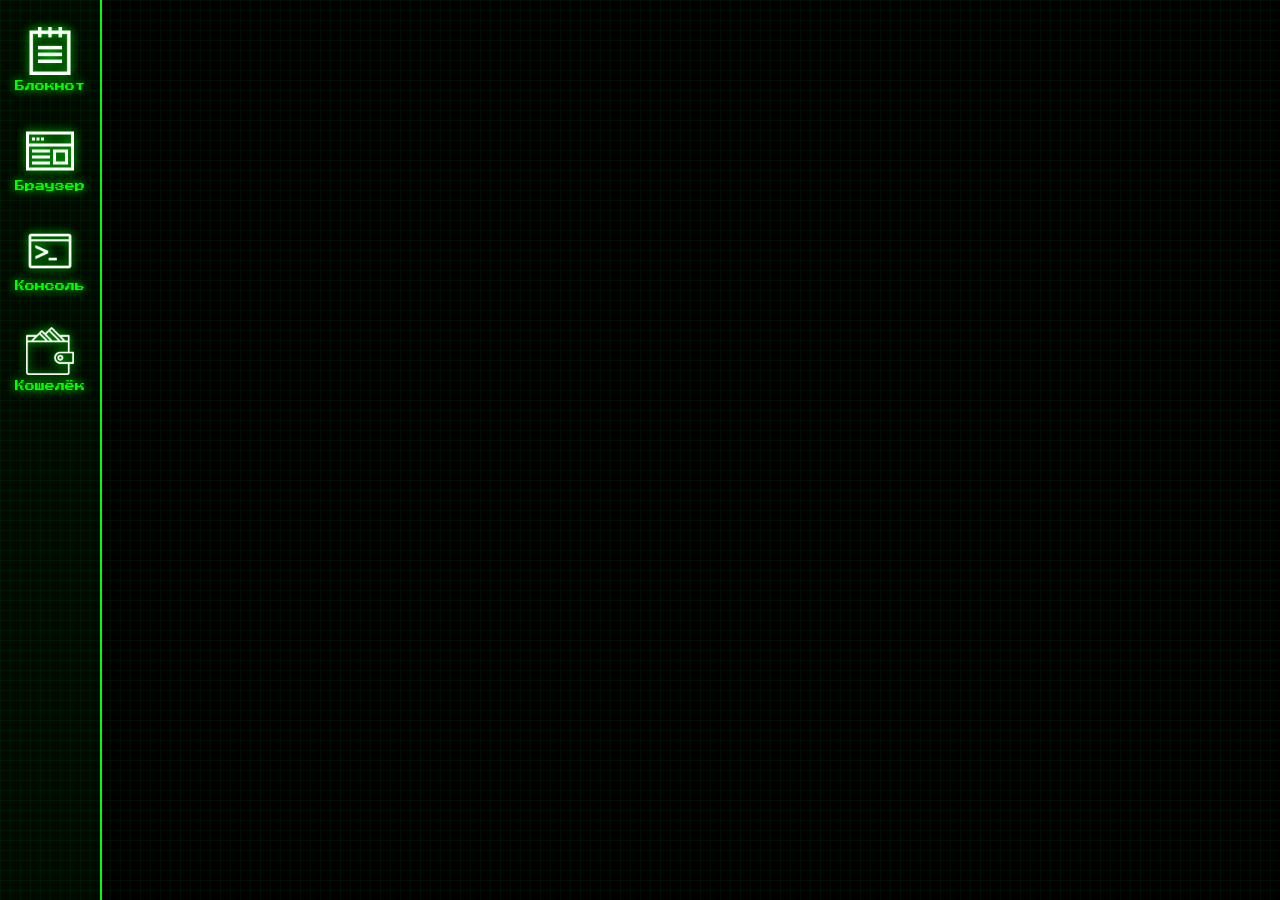
==== index.html @ 0ed19aea "New html" ====
<!DOCTYPE html>
<html lang="ru">
<head>
    <meta charset="UTF-8">
    <title>CodeGrind OS</title>
    <link rel="stylesheet" href="css/style.css">
    <link href="https://fonts.googleapis.com/css2?family=Press+Start+2P&display=swap" rel="stylesheet">
</head>
<body>
    <div id="desktop">
        <!-- Боковая панель с иконками -->
        <div class="icon-panel">
            <div class="icon" onclick="AppManager.open('notepad')">
                <img src="icons/notepad.png" alt="Блокнот">
                <div>Блокнот</div>
            </div>
            <div class="icon" onclick="AppManager.open('browser')">
                <img src="icons/browser.png" alt="Браузер">
                <div>Браузер</div>
            </div>

            <div class="icon" onclick="AppManager.open('console')">
                <img src="icons/console.png" alt="Консоль">
                <div>Консоль</div>
            </div>


            <div class="icon" onclick="AppManager.open('wallet')">
                <img src="icons/wallet.png" alt="Кошелёк">
                <div>Кошелёк</div>
            </div>


        </div>

        <!-- Окно блокнота -->
        <div id="notepad" class="window">
            <div class="window-header">
                <span id="notepad-title">Блокнот - новый файл</span>
                <button class="close-btn" onclick="AppManager.close('notepad')">X</button>
            </div>
            <div class="window-toolbar">
                <button onclick="Notepad.newFile()">Новый файл</button>
                <button onclick="Notepad.save()">Сохранить (Ctrl+S)</button>
                <button onclick="Notepad.saveAs()">Сохранить как...</button>
                <button onclick="Notepad.open()">Открыть</button>
                <button onclick="TaskSystem.submitSolution()" id="submit-task-btn" style="display:none;">
                    Проверить задание
                </button>
            </div>
            <textarea id="code-editor"></textarea>
        </div>

        <div id="console" class="window">
            <div class="window-header">
                <span>Консоль</span>
                <button class="close-btn" onclick="AppManager.close('console')">X</button>
            </div>
            <div class="console-output" id="console-output"></div>
            <div class="console-input">
                <input type="text" id="console-cmd" placeholder="Введите команду (например: run test.gs)...">
                <button onclick="Console.executeCommand()">▶</button>
            </div>
        </div>

        <!-- Окно браузера -->
        <div id="browser" class="window">
            <div class="window-header">
                <span>Браузер</span>
                <button class="close-btn" onclick="AppManager.close('browser')">X</button>
            </div>
            <div class="tabs">
                <button onclick="TabManager.show('shop')">Магазин</button>
                <button onclick="TabManager.show('freelance')">Фриланс</button>
                <button onclick="TabManager.show('docs')">Справочник</button>
            </div>

            <!-- Вкладка магазина -->
            <div id="shop" class="tab-content">
                <h3>ByteMarket</h3>
                <p>Баланс: <span id="ram-coins">100</span> RAM</p>
                <div class="item" data-item-id="syntax_highlight" onclick="Shop.buy('syntax_highlight')">
                    <h4>Подсветка синтаксиса</h4>
                    <p>100 RAM-коинов</p>
                </div>
                <div class="item" data-item-id="debugger" onclick="Shop.buy('debugger')">
                    <h4>Отладчик</h4>
                    <p>200 RAM-коинов</p>
                </div>
            </div>

            <!-- Вкладка фриланса -->
            <div id="freelance" class="tab-content" style="display:none;">
                <h3>CodeGig</h3>
                <div class="task" data-task-id="1" onclick="TaskSystem.start(1)">
                    <h4>Сложи два числа</h4>
                    <p>Напиши функцию add(a, b). Награда: 50 RAM.</p>
                </div>
                <div class="task" data-task-id="2" onclick="TaskSystem.start(2)">
                    <h4>Проверка на чётность</h4>
                    <p>Напиши функцию isEven(n). Награда: 80 RAM.</p>
                </div>
            </div>

            <!-- Вкладка справочника (добавлена внутрь окна браузера) -->
            <div id="docs" class="tab-content" style="display:none;">
                <h2>GrindScript Справочник</h2>
                <div class="doc-search">
                    <input type="text" id="doc-search" placeholder="Поиск по документации...">
                    <button onclick="Documentation.search(document.getElementById('doc-search').value)">
                        Найти
                    </button>
                </div>
                <div class="doc-menu">
                    <div onclick="Documentation.show('basics')">Основы</div>
                    <div onclick="Documentation.show('variables')">Переменные</div>
                    <div onclick="Documentation.show('operators')">Операторы</div>
                    <div onclick="Documentation.show('conditions')">Условия</div>
                    <div onclick="Documentation.show('loops')">Циклы</div>
                    <div onclick="Documentation.show('examples')">Примеры</div>
                    <div onclick="Documentation.show('errors')">Ошибки</div>
                    <div onclick="Documentation.show('io')">Ввод/Вывод</div>
                </div>
                <div id="doc-content"></div>
            </div>
        </div>

        <!-- Окно кошелька -->
        <div id="wallet" class="window">
            <div class="window-header">
                <span>Кошелёк</span>
                <button class="close-btn" onclick="AppManager.close('wallet')">X</button>
            </div>
            <div class="wallet-content">
                <div class="balance-section">
                    <h3>Ваш баланс</h3>
                    <div class="balance-amount">
                        <img src="icons/ram-coin.png" alt="RAM-коины" width="24">
                        <span id="wallet-balance">100</span> RAM
                    </div>
                </div>

                <div class="earn-section">
                    <h3>Заработать RAM</h3>
                    <button class="earn-btn" onclick="Wallet.watchAd()">
                        Посмотреть рекламу (+50 RAM)
                    </button>
                    <p class="or-divider">или</p>
                    <button class="yandex-btn" onclick="Wallet.buyCoins(100)">
                        Купить 100 RAM за 10 ₽
                    </button>
                    <button class="yandex-btn" onclick="Wallet.buyCoins(250)">
                        Купить 250 RAM за 20 ₽
                    </button>
                    <button class="yandex-btn" onclick="Wallet.buyCoins(600)">
                        Купить 600 RAM за 50 ₽
                    </button>
                </div>

                <div class="transaction-history">
                    <h3>История операций</h3>
                    <div id="transactions-list">
                        <!-- Транзакции будут добавляться здесь -->
                    </div>
                </div>
            </div>
        </div>
    </div>




    <!-- Модальные окна -->
    <div id="os-modal" class="os-modal">
        <div class="os-modal-content">
            <div class="os-modal-header">
                <span id="os-modal-title">Сообщение системы</span>
                <button class="close-btn" onclick="Modal.close()">X</button>
            </div>
            <div class="os-modal-body" id="os-modal-text">
                Текст сообщения
            </div>
            <div class="os-modal-footer">
                <button onclick="Modal.close()">OK</button>
            </div>
        </div>
    </div>

    <div id="save-modal" class="os-modal">
        <div class="os-modal-content">
            <div class="os-modal-header">
                <span>Сохранить файл</span>
                <button class="close-btn" onclick="Modal.close()">X</button>
            </div>
            <div class="os-modal-body">
                <input type="text" id="filename-input" placeholder="имя_файла.gs" value="новый_файл.gs">
            </div>
            <div class="os-modal-footer">
                <button onclick="Notepad.confirmSave()">Сохранить</button>
                <button onclick="Modal.close()">Отмена</button>
            </div>
        </div>
    </div>

    <!-- Контекстное меню -->
    <div id="context-menu" class="context-menu">
        <div class="context-item" onclick="FileManager.openSelected()">Открыть</div>
        <div class="context-item" onclick="FileManager.renameSelected()">Переименовать</div>
        <div class="context-item" onclick="FileManager.deleteSelected()">Удалить</div>
    </div>


    <script src="js/grindscript/error.js"></script>
    <script src="js/grindscript/api.js"></script>
    <script src="js/grindscript/lexer.js"></script>
    <script src="js/grindscript/parser.js"></script>
    <script src="js/grindscript/vm.js"></script>
    <script src="js/app.js"></script>
</body>
</html>
---- css/style.css ----
/* ===== ОСНОВНЫЕ СТИЛИ ===== */
body {
    font-family: 'Press Start 2P', cursive;
    background: #000;
    color: #0f0;
    margin: 0;
    overflow: hidden;
}

body, textarea, button {
    font-size: 14px;
}

/* ===== РАБОЧИЙ СТОЛ ===== */
#desktop {
    width: 100vw;
    height: 100vh;
    position: relative;
    background: #000;
    overflow: hidden;
    display: flex;
}

/* Боковая панель с иконками */
.icon-panel {
    width: 100px;
    background: rgba(0, 20, 0, 0.5);
    border-right: 2px solid #0f0;
    display: flex;
    flex-direction: column;
    align-items: center;
    padding-top: 20px;
    z-index: 100;
}

.icon {
    width: 80px;
    height: 80px;
    text-align: center;
    margin-bottom: 20px;
    cursor: pointer;
    filter: drop-shadow(0 0 5px #0f0);
    user-select: none;
    display: flex;
    flex-direction: column;
    align-items: center;
    justify-content: center;
}

.icon img {
    width: 48px;
    height: 48px;
    margin-bottom: 5px;
}

.icon div {
    width: 100%;
    text-align: center;
    font-size: 10px;
    line-height: 1.3;
    word-break: break-word;
}

/* ===== ОКНА ===== */
.window {
    position: absolute;
    top: 100px;
    left: 120px;
    width: 600px;
    max-width: calc(100vw - 140px);
    background: rgba(0, 20, 0, 0.9);
    border: 3px solid #0f0;
    box-shadow: 0 0 15px #0f0;
    display: none;
    resize: both;
    overflow: hidden;
    min-width: 300px;
    min-height: 200px;
}

.window-header {
    background: #002200;
    padding: 10px;
    cursor: move;
    border-bottom: 2px solid #0f0;
    display: flex;
    justify-content: space-between;
    align-items: center;
}

.close-btn {
    background: #f00;
    color: #fff;
    border: none;
    cursor: pointer;
    width: 24px;
    height: 24px;
    font-size: 12px;
    display: flex;
    align-items: center;
    justify-content: center;
}

.close-btn:hover {
    background: #c00;
}

/* Блокнот */
#code-editor {
    font-family: 'Press Start 2P', cursive !important;
    font-size: 14px !important;
    line-height: 1.5 !important;
    width: calc(100% - 20px) !important;
    height: 300px;
    background: #000;
    color: #0f0;
    border: none;
    padding: 10px;
    margin: 0;
    resize: none;
    outline: none;
}

.file-list {
    max-height: 300px;
    overflow-y: auto;
}

.file-item {
    padding: 10px;
    cursor: pointer;
    border-bottom: 1px dashed #0f0;
}

.file-item:hover {
    background: rgba(0, 255, 0, 0.1);
}

.window-toolbar {
    padding: 8px;
    background: #001100;
    border-bottom: 1px solid #0f0;
    display: flex;
    gap: 5px;
}

.window-toolbar button {
    background: #003300;
    color: #0f0;
    border: 1px solid #0f0;
    padding: 5px 10px;
    cursor: pointer;
    font-family: 'Press Start 2P', cursive;
    font-size: 10px;
    margin-right: 5px; /* Добавляем отступ между кнопками */
}

.window-toolbar button:hover {
    background: #005500;
}

/* Иконки рабочего стола */
.desktop-icon {
    width: 80px;
    height: 90px;
    position: absolute;
    display: flex;
    flex-direction: column;
    align-items: center;
    cursor: pointer;
    user-select: none;
    padding: 5px;
    border: 1px solid transparent;
}

.desktop-icon:hover {
    background: rgba(0, 255, 0, 0.1);
    border: 1px dashed #0f0;
}

.desktop-icon img {
    width: 48px;
    height: 48px;
    margin-bottom: 5px;
}

.desktop-icon div {
    text-align: center;
    font-size: 10px;
    word-break: break-all;
    max-width: 100%;
}

/* ===== КОНТЕКСТНОЕ МЕНЮ ===== */
.context-menu {
    display: none;
    position: fixed;
    z-index: 1000;
    background: rgba(0, 30, 0, 0.95);
    border: 2px solid #0f0;
    box-shadow: 0 0 10px #0f0;
    min-width: 150px;
}

.context-item {
    padding: 8px 15px;
    cursor: pointer;
}

.context-item:hover {
    background: rgba(0, 255, 0, 0.1);
}

/* ===== МОДАЛЬНЫЕ ОКНА ===== */
.os-modal {
    display: none;
    position: fixed;
    top: 0;
    left: 0;
    width: 100%;
    height: 100%;
    background: rgba(0, 0, 0, 0.7);
    z-index: 2000;
    justify-content: center;
    align-items: center;
}

.os-modal-content {
    background: rgba(0, 20, 0, 0.95);
    border: 3px solid #0f0;
    box-shadow: 0 0 20px #0f0;
    width: 400px;
    max-width: 90%;
    animation: modalFadeIn 0.3s;
}

@keyframes modalFadeIn {
    from { opacity: 0; transform: translateY(-20px); }
    to { opacity: 1; transform: translateY(0); }
}

.os-modal-header {
    padding: 15px;
    background: #002200;
    border-bottom: 2px solid #0f0;
    display: flex;
    justify-content: space-between;
    align-items: center;
}

.os-modal-body {
    padding: 20px;
    line-height: 1.5;
}

.os-modal-footer {
    padding: 15px;
    text-align: right;
    background: #001100;
    border-top: 1px solid #0f0;
    display: flex;
    gap: 10px;
    justify-content: flex-end;
}

.os-modal-footer button {
    background: #003300;
    color: #0f0;
    border: 1px solid #0f0;
    padding: 8px 20px;
    cursor: pointer;
    font-family: 'Press Start 2P', cursive;
    font-size: 12px;
}

.os-modal-footer button:hover {
    background: #005500;
}

/* Стили для сохранения/переименования */
.os-modal-body .save-container,
.os-modal-body .rename-container {
    display: flex;
    align-items: center;
    gap: 10px;
    margin-bottom: 15px;
}

.os-modal-body input[type="text"] {
    width: 100%;
    padding: 10px;
    background: #000;
    color: #0f0;
    border: 2px solid #0f0;
    font-family: 'Press Start 2P', cursive;
    font-size: 12px;
}

.os-modal-body input[type="text"]:focus {
    outline: none;
    box-shadow: 0 0 8px #0f03;
}

.file-extension {
    color: #0f0;
    font-size: 12px;
    white-space: nowrap;
}

/* ===== БРАУЗЕР ===== */
.tabs {
    display: flex;
    background: #001100;
    border-bottom: 1px solid #0f0;
}

.tabs button {
    background: #002200;
    color: #0f0;
    border: none;
    padding: 10px;
    cursor: pointer;
    flex: 1;
    font-family: 'Press Start 2P', cursive;
    font-size: 12px;
    transition: background 0.2s;
}

.tabs button:hover {
    background: #003300;
}

.tab-content {
    padding: 15px;
    display: none;
    line-height: 1.5;
}

.tab-content h3 {
    margin: 0 0 15px 0;
    border-bottom: 2px solid #0f0;
    padding-bottom: 8px;
    font-size: 14px;
}

/* Элементы магазина и заданий */
.item, .task {
    background: rgba(0, 40, 0, 0.7);
    padding: 12px;
    margin-bottom: 10px;
    border: 1px solid #0f0;
    border-radius: 3px;
}

.item h4, .task h4 {
    margin: 0 0 8px 0;
    color: #0f0;
    font-size: 12px;
}

.item p, .task p {
    margin: 0;
    color: #8f8;
    font-size: 10px;
}

.item:hover, .task:hover {
    background: rgba(0, 60, 0, 0.7);
    box-shadow: 0 0 8px #0f03;
}

/* ===== КОШЕЛЁК ===== */
.wallet-content {
    padding: 15px;
}

.balance-section {
    text-align: center;
    margin-bottom: 20px;
    padding: 15px;
    background: rgba(0, 30, 0, 0.5);
    border: 1px solid #0f0;
}

.balance-amount {
    font-size: 24px;
    margin-top: 10px;
    display: flex;
    align-items: center;
    justify-content: center;
    gap: 10px;
}

.earn-section {
    margin-bottom: 20px;
}

.earn-btn, .yandex-btn {
    width: 100%;
    padding: 12px;
    margin-bottom: 10px;
    border: none;
    cursor: pointer;
    font-family: 'Press Start 2P', cursive;
    font-size: 12px;
    transition: all 0.2s;
}

.earn-btn {
    background: #005500;
    color: #0f0;
}

.earn-btn:hover {
    background: #007700;
}

.yandex-btn {
    background: #ffcc00;
    color: #000;
}

.yandex-btn:hover {
    background: #ffdb4d;
}

.or-divider {
    text-align: center;
    margin: 10px 0;
    position: relative;
}

.transaction-history {
    border-top: 1px solid #0f0;
    padding-top: 15px;
}

.transaction-item {
    padding: 8px;
    border-bottom: 1px dashed #0f0;
    font-size: 12px;
    display: flex;
    justify-content: space-between;
}

.transaction-positive {
    color: #0f0;
}

.transaction-negative {
    color: #f00;
}

.transaction-date {
    color: #555;
    font-size: 10px;
}


.console-output {
    height: calc(100% - 50px);
    overflow-y: auto;
    padding: 10px;
    background: #000;
    color: #0f0;
    font-family: monospace;
    font-size: 14px;
}

.console-line {
    margin-bottom: 5px;
    word-break: break-all;
}

.console-input {
    display: flex;
    padding: 10px;
    border-top: 1px solid #0f0;
    background: #001100;
}

.console-input input {
    flex-grow: 1;
    background: #000;
    color: #0f0;
    border: 1px solid #0f0;
    padding: 5px;
    font-family: 'Press Start 2P', cursive;
    font-size: 12px;
}

.console-input button {
    background: #003300;
    color: #0f0;
    border: 1px solid #0f0;
    padding: 5px 10px;
    margin-left: 5px;
    cursor: pointer;
    font-family: 'Press Start 2P', cursive;
    font-size: 12px;
}

.console-input button:hover {
    background: #005500;
}

.console-input input:focus {
    outline: none;
    box-shadow: 0 0 5px #0f0;
}

.console-normal {
    color: #0f0;
}

.console-error {
    color: #f00;
}

.console-success {
    color: #0f0;
    font-weight: bold;
}

.console-system {
    color: #8f8;
}

.console-input {
    color: #0f0;
}

.console-output {
    /* ... существующие стили ... */
    font-family: 'Press Start 2P', cursive; /* Для сохранения стиля игры */
}

.console-output {
    color: #0f0; /* Зелёный текст */
}

.console-output .console-output {
    color: #0f0; /* Основной вывод */
}

.console-output .console-error {
    color: #f00; /* Ошибки красным */
}

.console-output .console-success {
    color: #0f0; /* Успех зелёным */
    font-weight: bold;
}


/* Стили для справочника */
.doc-menu {
    display: grid;
    grid-template-columns: 1fr 1fr;
    gap: 10px;
    margin-bottom: 20px;
}

.doc-menu div {
    padding: 10px;
    background: rgba(0, 40, 0, 0.7);
    border: 1px solid #0f0;
    cursor: pointer;
}

.doc-menu div:hover {
    background: rgba(0, 60, 0, 0.9);
}

.doc-content {
    line-height: 1.6;
    font-size: 14px;
}

.doc-content h3 {
    color: #0f0;
    border-bottom: 1px solid #0f0;
    padding-bottom: 5px;
    margin-top: 20px;
}

.doc-content pre {
    background: rgba(0, 20, 0, 0.8);
    padding: 10px;
    border-left: 3px solid #0f0;
    overflow-x: auto;
}

.doc-content code {
    color: #0f0;
    font-family: 'Press Start 2P', monospace;
    font-size: 12px;
}


.code-block {
    background: rgba(0, 20, 0, 0.8);
    padding: 10px;
    border-left: 3px solid #0f0;
    margin: 10px 0;
    font-family: 'Press Start 2P', monospace;
    font-size: 12px;
}

pre {
    background: rgba(0, 30, 0, 0.7);
    padding: 10px;
    overflow-x: auto;
    border-left: 2px solid #0f0;
}


.error-item {
    padding: 8px;
    margin: 5px 0;
    background: rgba(255, 0, 0, 0.1);
    border-left: 3px solid #f00;
}


/* Стили для справочника */
#docs {
    padding: 15px;
}

.doc-menu {
    display: grid;
    grid-template-columns: 1fr 1fr;
    gap: 10px;
    margin-bottom: 20px;
}

.doc-menu div {
    padding: 10px;
    background: rgba(0, 40, 0, 0.7);
    border: 1px solid #0f0;
    cursor: pointer;
    text-align: center;
}

.doc-menu div:hover {
    background: rgba(0, 60, 0, 0.9);
}

#doc-content {
    max-height: 400px;
    overflow-y: auto;
    padding: 10px;
}

.search-result {
    padding: 10px;
    margin-bottom: 5px;
    background: rgba(0, 30, 0, 0.5);
    border-left: 3px solid #0f0;
    cursor: pointer;
}

.search-result:hover {
    background: rgba(0, 50, 0, 0.7);
}

/* Стили для поиска в документации */
.doc-search {
    display: flex;
    gap: 10px;
    margin-bottom: 20px;
    align-items: center;
}

.doc-search input {
    flex: 1;
    padding: 10px;
    background: #000;
    color: #0f0;
    border: 2px solid #0f0;
    font-family: 'Press Start 2P', cursive;
    font-size: 12px;
    outline: none;
}

.doc-search input:focus {
    box-shadow: 0 0 8px #0f0;
}

.doc-search button {
    background: #003300;
    color: #0f0;
    border: 2px solid #0f0;
    padding: 10px 15px;
    cursor: pointer;
    font-family: 'Press Start 2P', cursive;
    font-size: 12px;
    transition: all 0.2s;
    white-space: nowrap;
}

.doc-search button:hover {
    background: #005500;
    transform: translateY(-1px);
}

.doc-search button:active {
    transform: translateY(1px);
}

/* Анимация при фокусе */
@keyframes search-pulse {
    0% { box-shadow: 0 0 0 0 rgba(0, 255, 0, 0.4); }
    70% { box-shadow: 0 0 0 10px rgba(0, 255, 0, 0); }
    100% { box-shadow: 0 0 0 0 rgba(0, 255, 0, 0); }
}

.doc-search input:focus {
    animation: search-pulse 1.5s infinite;
}

/* Стили для результатов поиска */
.search-result {
    padding: 12px;
    margin-bottom: 10px;
    background: rgba(0, 30, 0, 0.5);
    border-left: 3px solid #0f0;
    cursor: pointer;
    transition: all 0.2s;
}

.search-result:hover {
    background: rgba(0, 60, 0, 0.7);
    transform: translateX(5px);
}

.search-result h4 {
    color: #0f0;
    margin: 0 0 5px 0;
    font-size: 14px;
}

.search-result p {
    color: #8f8;
    margin: 0;
    font-size: 12px;
    line-height: 1.4;
}

/* Иконка лупы для кнопки поиска */
.doc-search button::before {
    content: "🔍 ";
}

/*Адаптация для маленьких экранов */
@media (max-width: 600px) {
    .doc-search {
        flex-direction: column;
    }

    .doc-search button {
        width: 100%;
    }
}

/* ===== ЭФФЕКТ CRT ===== */
#desktop::after {
    content: "";
    position: fixed;
    top: 0;
    left: 0;
    width: 100%;
    height: 100%;
    background:
        linear-gradient(rgba(0, 255, 0, 0.05) 1px, transparent 1px),
        linear-gradient(90deg, rgba(0, 255, 0, 0.05) 1px, transparent 1px);
    background-size: 10px 10px;
    pointer-events: none;
    z-index: 1000;
}
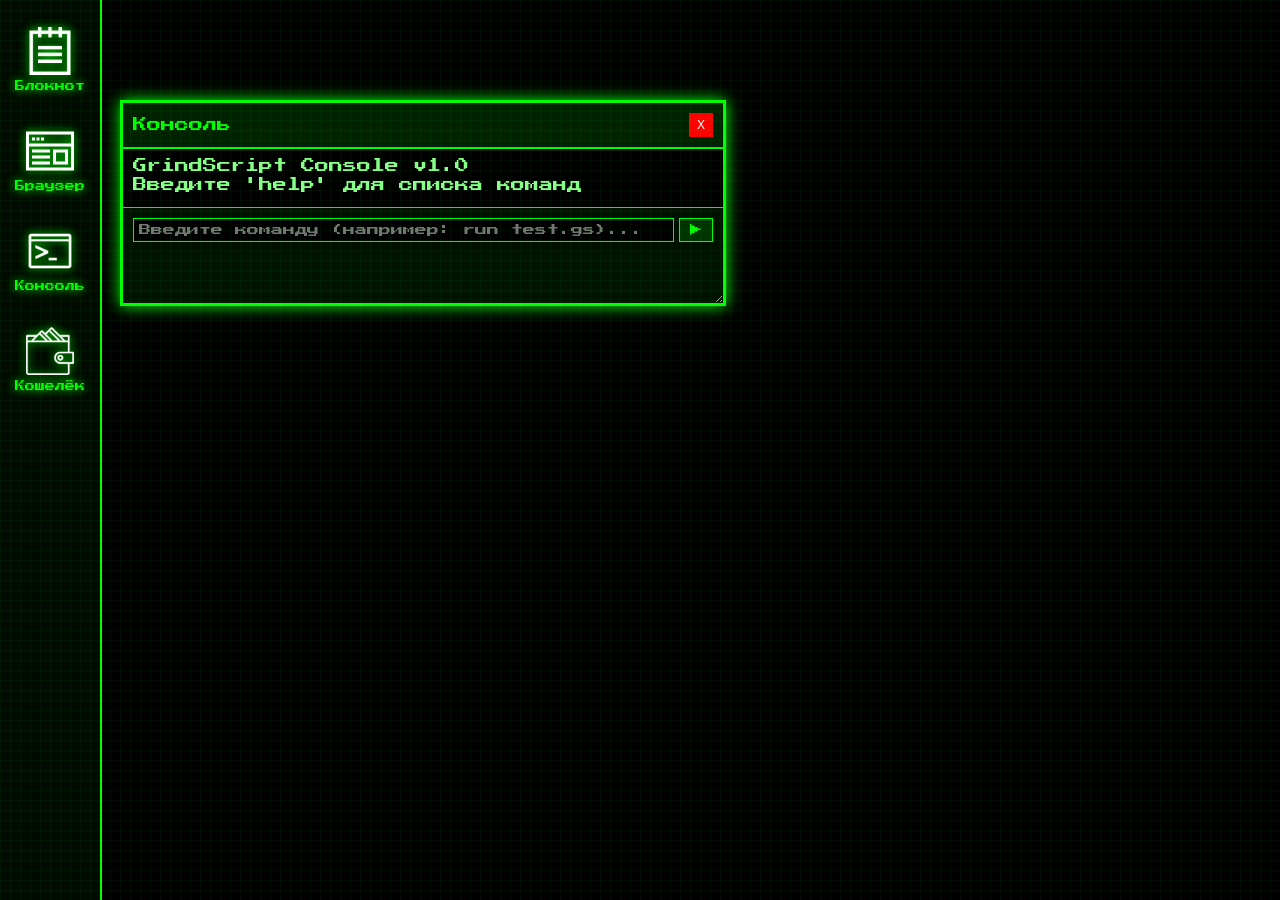
==== commit 5da94542: "fix css" ====
--- a/index.html
+++ b/index.html
@@ -107,19 +107,15 @@
                 <h2>GrindScript Справочник</h2>
                 <div class="doc-search">
                     <input type="text" id="doc-search" placeholder="Поиск по документации...">
-                    <button onclick="Documentation.search(document.getElementById('doc-search').value)">
-                        Найти
-                    </button>
+                    <button onclick="Documentation.search(document.getElementById('doc-search').value)">Найти</button>
                 </div>
                 <div class="doc-menu">
-                    <div onclick="Documentation.show('basics')">Основы</div>
-                    <div onclick="Documentation.show('variables')">Переменные</div>
-                    <div onclick="Documentation.show('operators')">Операторы</div>
-                    <div onclick="Documentation.show('conditions')">Условия</div>
-                    <div onclick="Documentation.show('loops')">Циклы</div>
-                    <div onclick="Documentation.show('examples')">Примеры</div>
-                    <div onclick="Documentation.show('errors')">Ошибки</div>
-                    <div onclick="Documentation.show('io')">Ввод/Вывод</div>
+                    <div data-section="basics">🟢 Основы</div>
+                    <div data-section="types">📦 Типы</div>
+                    <div data-section="functions">ƒ Функции</div>
+                    <div data-section="conditions">❓ Условия</div>
+                    <div data-section="loops">🔄 Циклы</div>
+                    <div data-section="errors">❌ Ошибки</div>
                 </div>
                 <div id="doc-content"></div>
             </div>
@@ -211,6 +207,7 @@
 
 
     <script src="js/grindscript/error.js"></script>
+    <script src="js/grindscript/docs.js"></script>
     <script src="js/grindscript/api.js"></script>
     <script src="js/grindscript/lexer.js"></script>
     <script src="js/grindscript/parser.js"></script>
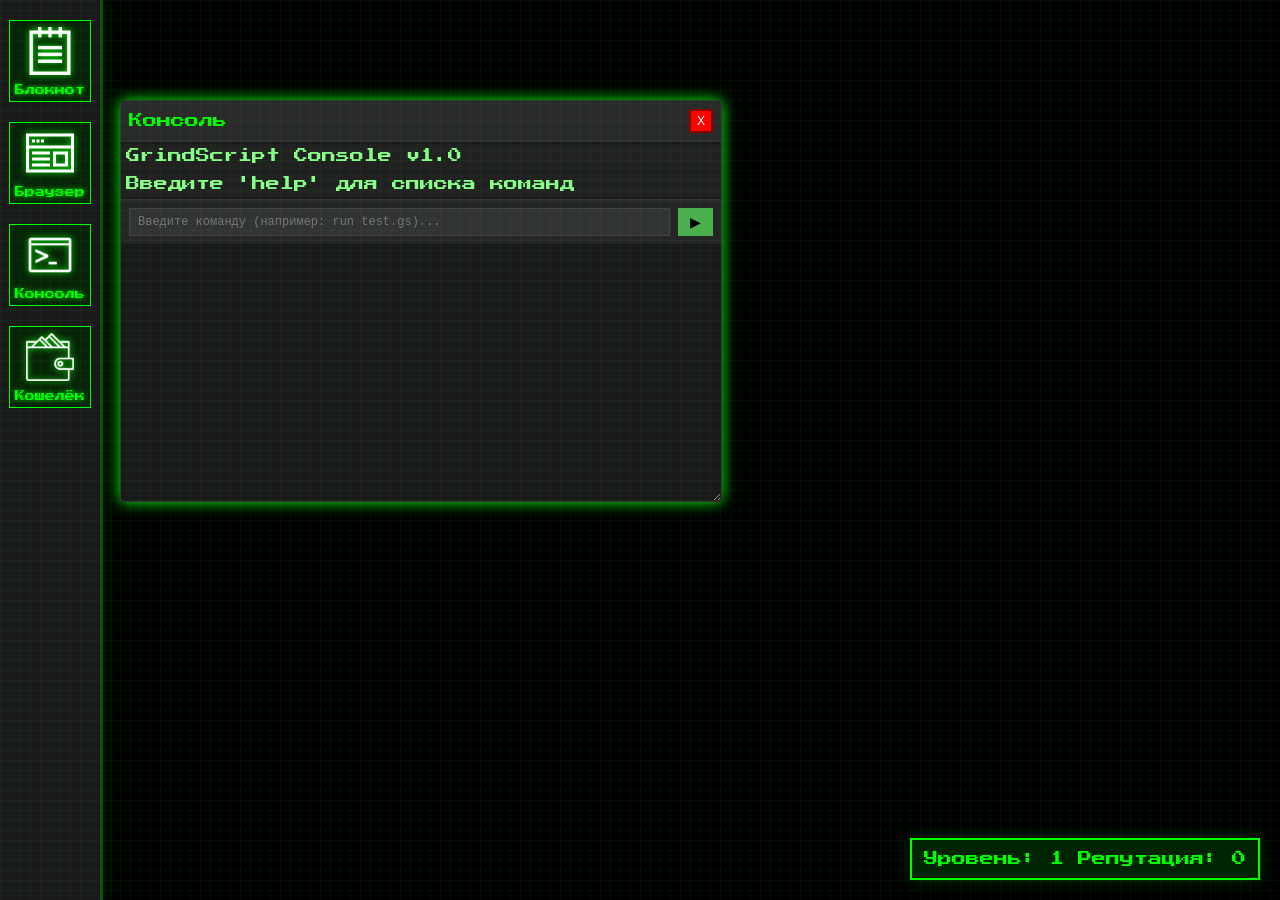
==== commit 64fe7129: "pls fix task" ====
--- a/index.html
+++ b/index.html
@@ -58,7 +58,7 @@
             </div>
             <div class="console-output" id="console-output"></div>
             <div class="console-input">
-                <input type="text" id="console-cmd" placeholder="Введите команду (например: run test.gs)...">
+                <input type="text" id="console-cmd" placeholder="Введите команду (например: run test.gs)..." autocomplete="off">
                 <button onclick="Console.executeCommand()">▶</button>
             </div>
         </div>
@@ -92,13 +92,15 @@
             <!-- Вкладка фриланса -->
             <div id="freelance" class="tab-content" style="display:none;">
                 <h3>CodeGig</h3>
-                <div class="task" data-task-id="1" onclick="TaskSystem.start(1)">
-                    <h4>Сложи два числа</h4>
-                    <p>Напиши функцию add(a, b). Награда: 50 RAM.</p>
-                </div>
-                <div class="task" data-task-id="2" onclick="TaskSystem.start(2)">
-                    <h4>Проверка на чётность</h4>
-                    <p>Напиши функцию isEven(n). Награда: 80 RAM.</p>
+                <div class="task-list" id="task-list">
+                    <div class="task" data-task-id="1" onclick="TaskSystem.showTaskDetails('1')">
+                        <h4>📟 Уровень 1: Вывести 5</h4>
+                        <p>🔸 Сложность: 1 | 🎁 Награда: 50 RAM</p>
+                    </div>
+                    <div class="task" data-task-id="2" onclick="TaskSystem.showTaskDetails('2')">
+                        <h4>💻 Уровень 2: Функция сложения</h4>
+                        <p>🔸 Сложность: 2 | 🎁 Награда: 80 RAM</p>
+                    </div>
                 </div>
             </div>
 
@@ -106,7 +108,7 @@
             <div id="docs" class="tab-content" style="display:none;">
                 <h2>GrindScript Справочник</h2>
                 <div class="doc-search">
-                    <input type="text" id="doc-search" placeholder="Поиск по документации...">
+                    <input type="text" id="doc-search" placeholder="Поиск по документации..." autocomplete="off" >
                     <button onclick="Documentation.search(document.getElementById('doc-search').value)">Найти</button>
                 </div>
                 <div class="doc-menu">
@@ -116,6 +118,7 @@
                     <div data-section="conditions">❓ Условия</div>
                     <div data-section="loops">🔄 Циклы</div>
                     <div data-section="errors">❌ Ошибки</div>
+                    <div data-section="arrays">📚 Массивы</div>
                 </div>
                 <div id="doc-content"></div>
             </div>
@@ -164,6 +167,10 @@
     </div>
 
 
+    <div class="reputation-info">
+        Уровень: <span id="player-level">1</span>
+        Репутация: <span id="player-rep">0</span>
+    </div>
 
 
     <!-- Модальные окна -->
@@ -186,14 +193,20 @@
         <div class="os-modal-content">
             <div class="os-modal-header">
                 <span>Сохранить файл</span>
-                <button class="close-btn" onclick="Modal.close()">X</button>
+                <button class="close-btn" onclick="Notepad.cancelSave()">X</button>
             </div>
             <div class="os-modal-body">
-                <input type="text" id="filename-input" placeholder="имя_файла.gs" value="новый_файл.gs">
+                <div class="save-container">
+                    <input type="text" id="filename-input"
+                           placeholder="новый_файл"
+                           value="новый_файл.gs"
+                           autocomplete="off">
+                    <div class="file-extension">.gs</div>
+                </div>
             </div>
             <div class="os-modal-footer">
-                <button onclick="Notepad.confirmSave()">Сохранить</button>
-                <button onclick="Modal.close()">Отмена</button>
+                <button onclick="Notepad.performSave()">Сохранить</button>
+                <button onclick="Notepad.cancelSave()">Отмена</button>
             </div>
         </div>
     </div>
@@ -206,12 +219,9 @@
     </div>
 
 
-    <script src="js/grindscript/error.js"></script>
+
     <script src="js/grindscript/docs.js"></script>
-    <script src="js/grindscript/api.js"></script>
-    <script src="js/grindscript/lexer.js"></script>
-    <script src="js/grindscript/parser.js"></script>
-    <script src="js/grindscript/vm.js"></script>
+    <script src="js/tasks.js"></script>
     <script src="js/app.js"></script>
 </body>
 </html>
--- a/css/style.css
+++ b/css/style.css
@@ -9,6 +9,15 @@
 
 body, textarea, button {
     font-size: 14px;
+}
+
+
+.os-modal button,
+.task-actions button,
+.context-menu .context-item {
+    font-family: 'Press Start 2P', cursive !important;
+    font-size: 10px; /* Для лучшей читаемости */
+    text-transform: uppercase; /* Стилизация под ретро-интерфейс */
 }
 
 /* ===== РАБОЧИЙ СТОЛ ===== */
@@ -24,41 +33,48 @@
 /* Боковая панель с иконками */
 .icon-panel {
     width: 100px;
-    background: rgba(0, 20, 0, 0.5);
-    border-right: 2px solid #0f0;
+    background: #1a1a1a;
+    border-right: 3px solid #0f03;
     display: flex;
     flex-direction: column;
     align-items: center;
     padding-top: 20px;
     z-index: 100;
+    box-shadow: 0 0 15px #0f03;
 }
 
 .icon {
     width: 80px;
     height: 80px;
-    text-align: center;
-    margin-bottom: 20px;
-    cursor: pointer;
-    filter: drop-shadow(0 0 5px #0f0);
-    user-select: none;
+    margin: 0 10px 20px;
+    background: rgba(0, 40, 0, 0.7);
+    border: 1px solid #0f0;
     display: flex;
     flex-direction: column;
     align-items: center;
     justify-content: center;
+    cursor: pointer;
+    transition: all 0.2s;
+}
+
+.icon:hover {
+    background: #333;
+    background: rgba(0, 60, 0, 0.9);
+    box-shadow: 0 0 8px #0f03;
 }
 
 .icon img {
     width: 48px;
     height: 48px;
     margin-bottom: 5px;
+    filter: drop-shadow(0 0 3px #0f0);
 }
 
 .icon div {
-    width: 100%;
+    font-size: 10px;
     text-align: center;
-    font-size: 10px;
-    line-height: 1.3;
-    word-break: break-word;
+    margin-top: 5px;
+    text-shadow: 0 0 5px #0f0;
 }
 
 /* ===== ОКНА ===== */
@@ -79,19 +95,20 @@
 }
 
 .window-header {
-    background: #002200;
-    padding: 10px;
+    background: #252525;
+    padding: 12px;
     cursor: move;
-    border-bottom: 2px solid #0f0;
+    border-bottom: 3px solid #0f0;
     display: flex;
     justify-content: space-between;
     align-items: center;
+
 }
 
 .close-btn {
     background: #f00;
     color: #fff;
-    border: none;
+    border: 2px solid #800;
     cursor: pointer;
     width: 24px;
     height: 24px;
@@ -99,41 +116,48 @@
     display: flex;
     align-items: center;
     justify-content: center;
+    transition: all 0.2s;
 }
 
 .close-btn:hover {
     background: #c00;
-}
+    box-shadow: 0 0 8px #f00;
+}
+
+
 
 /* Блокнот */
 #code-editor {
-    font-family: 'Press Start 2P', cursive !important;
-    font-size: 14px !important;
-    line-height: 1.5 !important;
-    width: calc(100% - 20px) !important;
+    font-family: 'Press Start 2P', cursive;
+    font-size: 14px;
+    width: calc(100% - 20px);
     height: 300px;
     background: #000;
     color: #0f0;
-    border: none;
-    padding: 10px;
-    margin: 0;
+    border: 2px solid #0f0;
+    padding: 10px;
+    margin: 10px;
     resize: none;
     outline: none;
+    box-shadow: inset 0 0 10px #0f03;
 }
 
 .file-list {
     max-height: 300px;
     overflow-y: auto;
+    background: #1a1a1a;
 }
 
 .file-item {
-    padding: 10px;
-    cursor: pointer;
-    border-bottom: 1px dashed #0f0;
+    padding: 12px;
+    cursor: pointer;
+    border-bottom: 2px solid #0f03;
+    transition: all 0.2s;
 }
 
 .file-item:hover {
-    background: rgba(0, 255, 0, 0.1);
+    background: #252525;
+    text-shadow: 0 0 8px #0f0;
 }
 
 .window-toolbar {
@@ -145,18 +169,19 @@
 }
 
 .window-toolbar button {
-    background: #003300;
-    color: #0f0;
-    border: 1px solid #0f0;
-    padding: 5px 10px;
+    background: #333;
+    color: #0f0;
+    border: 2px solid #0f0;
+    padding: 8px 12px;
     cursor: pointer;
     font-family: 'Press Start 2P', cursive;
-    font-size: 10px;
-    margin-right: 5px; /* Добавляем отступ между кнопками */
+    font-size: 12px;
+    transition: all 0.2s;
 }
 
 .window-toolbar button:hover {
-    background: #005500;
+    background: #444;
+    box-shadow: 0 0 8px #0f0;
 }
 
 /* Иконки рабочего стола */
@@ -241,8 +266,8 @@
 
 .os-modal-header {
     padding: 15px;
-    background: #002200;
-    border-bottom: 2px solid #0f0;
+    background: #252525;
+    border-bottom: 3px solid #0f0;
     display: flex;
     justify-content: space-between;
     align-items: center;
@@ -264,7 +289,7 @@
 }
 
 .os-modal-footer button {
-    background: #003300;
+    background: #333;
     color: #0f0;
     border: 1px solid #0f0;
     padding: 8px 20px;
@@ -315,10 +340,10 @@
 }
 
 .tabs button {
-    background: #002200;
-    color: #0f0;
-    border: none;
-    padding: 10px;
+    background: #252525;
+    color: #0f0;
+    border-bottom: 2px solid #0f0;
+    padding: 12px;
     cursor: pointer;
     flex: 1;
     font-family: 'Press Start 2P', cursive;
@@ -327,10 +352,11 @@
 }
 
 .tabs button:hover {
-    background: #003300;
+    background: #333;
 }
 
 .tab-content {
+    background: #1a1a1a;
     padding: 15px;
     display: none;
     line-height: 1.5;
@@ -345,7 +371,7 @@
 
 /* Элементы магазина и заданий */
 .item, .task {
-    background: rgba(0, 40, 0, 0.7);
+    background: #252525;
     padding: 12px;
     margin-bottom: 10px;
     border: 1px solid #0f0;
@@ -365,12 +391,13 @@
 }
 
 .item:hover, .task:hover {
-    background: rgba(0, 60, 0, 0.7);
-    box-shadow: 0 0 8px #0f03;
+    background: #333;
+    box-shadow: 0 0 12px #0f03;
 }
 
 /* ===== КОШЕЛЁК ===== */
 .wallet-content {
+    background: #1a1a1a;
     padding: 15px;
 }
 
@@ -378,8 +405,8 @@
     text-align: center;
     margin-bottom: 20px;
     padding: 15px;
-    background: rgba(0, 30, 0, 0.5);
-    border: 1px solid #0f0;
+    background: #252525;
+    border: 2px solid #0f0;
 }
 
 .balance-amount {
@@ -406,6 +433,54 @@
     transition: all 0.2s;
 }
 
+.reputation-info {
+    position: fixed;
+    bottom: 20px;
+    right: 20px;
+    background: rgba(0, 40, 0, 0.9);
+    padding: 12px;
+    border: 2px solid #0f0;
+    z-index: 9999;
+    box-shadow: 0 0 15px #0f03;
+    font-size: 14px;
+}
+
+.task {
+    cursor: pointer;
+    transition: transform 0.2s;
+    padding: 15px;
+    background: #252525;
+    margin-bottom: 10px;
+}
+
+.task:hover {
+    transform: translateX(10px);
+    background: rgba(0, 255, 0, 0.05);
+    box-shadow: 0 0 12px #0f03;
+}
+
+
+.task-actions {
+    display: flex;
+    flex-direction: column;
+    gap: 10px;
+    margin-top: 20px;
+}
+
+.task-actions button {
+    background: #333;
+    color: #0f0;
+    border: 1px solid #0f0;
+    padding: 10px;
+    cursor: pointer;
+}
+
+.task-actions pre {
+    background: #000;
+    padding: 10px;
+    border: 1px solid #0f03;
+}
+
 .earn-btn {
     background: #005500;
     color: #0f0;
@@ -457,26 +532,80 @@
 }
 
 
+#console {
+    height: 400px;
+    display: flex;
+    flex-direction: column;
+    min-width: 600px;
+    background: #1a1a1a;
+    border: 1px solid #333;
+    border-radius: 4px;
+    overflow: hidden;
+}
+
+#console .window-header {
+    background: #2a2a2a;
+    padding: 8px;
+    border-bottom: 1px solid #333;
+}
+
+
 .console-output {
-    height: calc(100% - 50px);
-    overflow-y: auto;
-    padding: 10px;
-    background: #000;
-    color: #0f0;
-    font-family: monospace;
+    flex: 1;
+    padding: 8px;
+    overflow-y: auto !important; /* Важно! */
+    min-height: 0; /* Критично для Firefox */
+    scrollbar-width: thin; /* Для Firefox */
+    scrollbar-color: #0f0 #1a1a1a; /* Для Firefox */
+    font-family: 'Courier New', monospace;
     font-size: 14px;
-}
+    line-height: 1.4;
+    color: #ddd;
+    scroll-behavior: smooth;
+}
+
+/* Стили для скроллбара */
+.console-output::-webkit-scrollbar {
+    width: 8px;
+}
+
+.console-output::-webkit-scrollbar-track {
+    background: #1a1a1a;
+}
+
+.console-output::-webkit-scrollbar-thumb {
+    background: #0f0;
+    border-radius: 4px;
+    border: 2px solid #1a1a1a;
+}
+
+
 
 .console-line {
-    margin-bottom: 5px;
-    word-break: break-all;
+    margin: 2px 0;
+    padding: 3px 5px;
+    word-break: break-word;
+    white-space: pre-wrap;
+    background: rgba(255, 255, 255, 0.03);
+    border-radius: 2px;
 }
 
 .console-input {
-    display: flex;
-    padding: 10px;
-    border-top: 1px solid #0f0;
-    background: #001100;
+    border-top: 1px solid #333;
+    background: #252525;
+    padding: 8px;
+    display: flex;
+    gap: 8px;
+}
+
+#console-cmd {
+
+    flex: 1;
+    background: #333;
+    border: 1px solid #444;
+    color: #fff;
+    padding: 6px 8px;
+    font-family: 'Courier New', monospace;
 }
 
 .console-input input {
@@ -490,16 +619,11 @@
 }
 
 .console-input button {
-    background: #003300;
-    color: #0f0;
-    border: 1px solid #0f0;
-    padding: 5px 10px;
-    margin-left: 5px;
-    cursor: pointer;
-    font-family: 'Press Start 2P', cursive;
-    font-size: 12px;
-}
-
+    background: #4CAF50;
+    border: none;
+    padding: 6px 12px;
+    cursor: pointer;
+}
 .console-input button:hover {
     background: #005500;
 }
@@ -531,7 +655,9 @@
 }
 
 .console-output {
-    /* ... существующие стили ... */
+    padding: 0;
+    overflow-y: auto;
+    flex: 1;
     font-family: 'Press Start 2P', cursive; /* Для сохранения стиля игры */
 }
 
@@ -563,13 +689,21 @@
 
 .doc-menu div {
     padding: 10px;
-    background: rgba(0, 40, 0, 0.7);
+    background: #252525;
+    border: 1px solid #0f3;
+    cursor: pointer;
+    transition: all 0.2s;
+}
+
+.doc-menu div:hover {
+    background: rgba(0, 255, 0, 0.1);
     border: 1px solid #0f0;
-    cursor: pointer;
-}
-
-.doc-menu div:hover {
-    background: rgba(0, 60, 0, 0.9);
+    transform: scale(1.02);
+}
+
+.comment {
+    color: #8f8;
+    font-style: italic;
 }
 
 .doc-content {
@@ -656,7 +790,7 @@
 .search-result {
     padding: 10px;
     margin-bottom: 5px;
-    background: rgba(0, 30, 0, 0.5);
+    background: #252525;
     border-left: 3px solid #0f0;
     cursor: pointer;
 }
@@ -779,3 +913,4 @@
     pointer-events: none;
     z-index: 1000;
 }
+
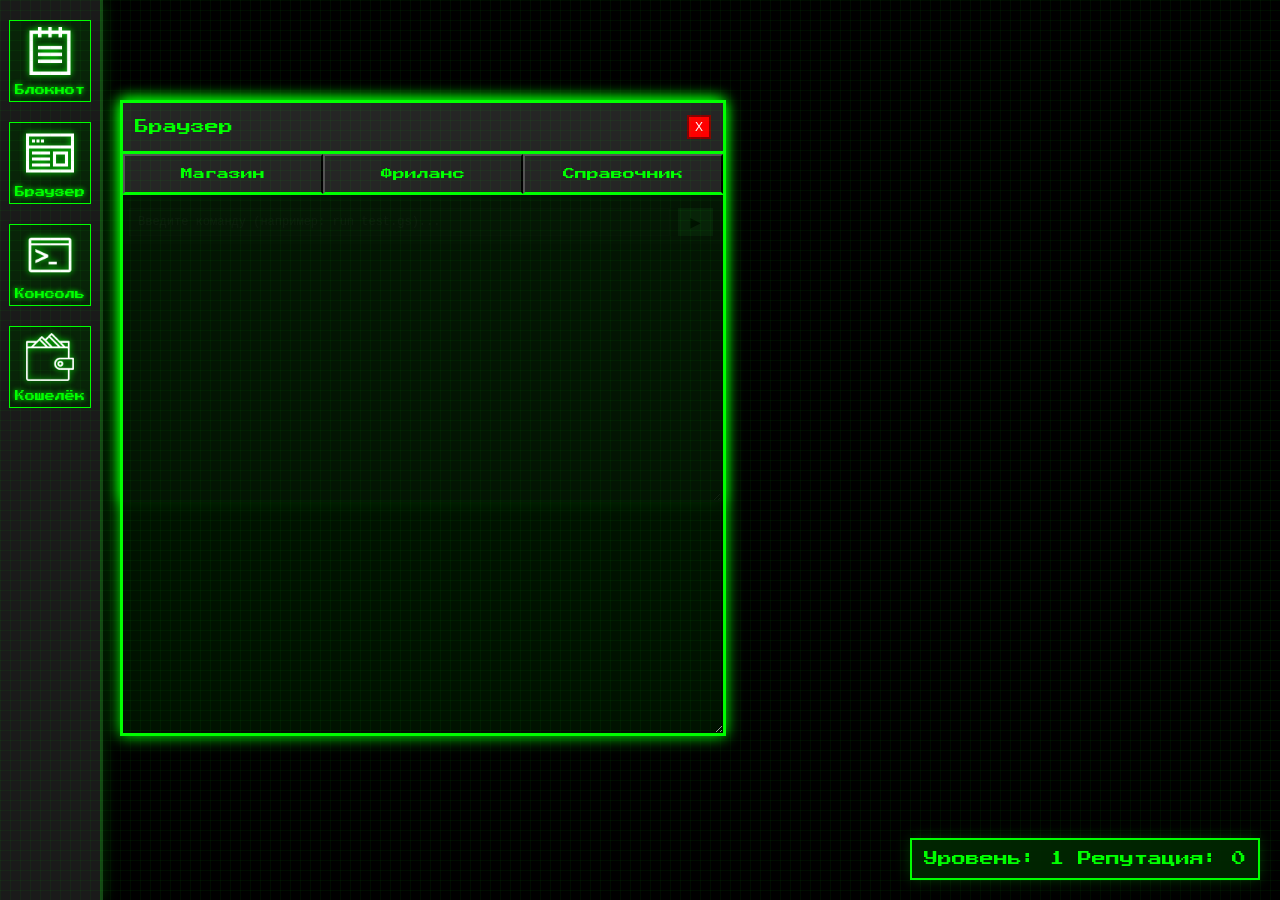
==== commit 6c6eaea7: "notepadd" ====
--- a/index.html
+++ b/index.html
@@ -93,14 +93,460 @@
             <div id="freelance" class="tab-content" style="display:none;">
                 <h3>CodeGig</h3>
                 <div class="task-list" id="task-list">
-                    <div class="task" data-task-id="1" onclick="TaskSystem.showTaskDetails('1')">
-                        <h4>📟 Уровень 1: Вывести 5</h4>
-                        <p>🔸 Сложность: 1 | 🎁 Награда: 50 RAM</p>
-                    </div>
-                    <div class="task" data-task-id="2" onclick="TaskSystem.showTaskDetails('2')">
-                        <h4>💻 Уровень 2: Функция сложения</h4>
-                        <p>🔸 Сложность: 2 | 🎁 Награда: 80 RAM</p>
-                    </div>
+
+                    <!-- ========== Уровень 1 (5 заданий) ========== -->
+                    <div class="level-section">
+                        <h4 class="level-title">🔰 Уровень 1: Основы</h4>
+
+                        <!-- Задание 1: Hello World -->
+                        <div class="task" data-task-id="1" onclick="TaskSystem.showTaskDetails('1')">
+                            <div class="task-header">
+                                <span class="task-icon">📟</span>
+                                <span class="task-name">Hello World</span>
+                            </div>
+                            <div class="task-details">
+                                <span class="task-difficulty">🔸 Сложность: 1</span>
+                                <span class="task-reward">🎁 Награда: 30 RAM</span>
+                            </div>
+                        </div>
+
+                        <!-- Задание 2: Число 5 -->
+                        <div class="task" data-task-id="2" onclick="TaskSystem.showTaskDetails('2')">
+                            <div class="task-header">
+                                <span class="task-icon">🔢</span>
+                                <span class="task-name">Вывод числа</span>
+                            </div>
+                            <div class="task-details">
+                                <span class="task-difficulty">🔸 Сложность: 1</span>
+                                <span class="task-reward">🎁 Награда: 30 RAM</span>
+                            </div>
+                        </div>
+
+                        <!-- Задание 3: Сложение -->
+                        <div class="task" data-task-id="3" onclick="TaskSystem.showTaskDetails('3')">
+                            <div class="task-header">
+                                <span class="task-icon">➕</span>
+                                <span class="task-name">Сумма чисел</span>
+                            </div>
+                            <div class="task-details">
+                                <span class="task-difficulty">🔸 Сложность: 1</span>
+                                <span class="task-reward">🎁 Награда: 40 RAM</span>
+                            </div>
+                        </div>
+
+                        <!-- Задание 4: Текст с числом -->
+                        <div class="task" data-task-id="4" onclick="TaskSystem.showTaskDetails('4')">
+                            <div class="task-header">
+                                <span class="task-icon">📝</span>
+                                <span class="task-name">Форматированный вывод</span>
+                            </div>
+                            <div class="task-details">
+                                <span class="task-difficulty">🔸 Сложность: 1</span>
+                                <span class="task-reward">🎁 Награда: 40 RAM</span>
+                            </div>
+                        </div>
+
+                        <!-- Задание 5: Вывод списка -->
+                        <div class="task" data-task-id="5" onclick="TaskSystem.showTaskDetails('5')">
+                            <div class="task-header">
+                                <span class="task-icon">🔣</span>
+                                <span class="task-name">Вывод нескольких чисел</span>
+                            </div>
+                            <div class="task-details">
+                                <span class="task-difficulty">🔸 Сложность: 1</span>
+                                <span class="task-reward">🎁 Награда: 50 RAM</span>
+                            </div>
+                        </div>
+                    </div>
+                    <!-- ========== Уровень 2 (5 заданий) ========== -->
+                    <div class="level-section">
+                        <h4 class="level-title">📦 Уровень 2: Переменные</h4>
+
+                        <!-- Задание 6: Объявление переменной -->
+                        <div class="task" data-task-id="6" onclick="TaskSystem.showTaskDetails('6')">
+                            <div class="task-header">
+                                <span class="task-icon">💾</span>
+                                <span class="task-name">Объявление переменной</span>
+                            </div>
+                            <div class="task-details">
+                                <span class="task-difficulty">🔸 Сложность: 2</span>
+                                <span class="task-reward">🎁 Награда: 50 RAM</span>
+                            </div>
+                        </div>
+
+                        <!-- Задание 7: Изменение переменной -->
+                        <div class="task" data-task-id="7" onclick="TaskSystem.showTaskDetails('7')">
+                            <div class="task-header">
+                                <span class="task-icon">🔄</span>
+                                <span class="task-name">Изменение значения</span>
+                            </div>
+                            <div class="task-details">
+                                <span class="task-difficulty">🔸 Сложность: 2</span>
+                                <span class="task-reward">🎁 Награда: 60 RAM</span>
+                            </div>
+                        </div>
+
+                        <!-- Задание 8: Умножение -->
+                        <div class="task" data-task-id="8" onclick="TaskSystem.showTaskDetails('8')">
+                            <div class="task-header">
+                                <span class="task-icon">✖️</span>
+                                <span class="task-name">Умножение переменных</span>
+                            </div>
+                            <div class="task-details">
+                                <span class="task-difficulty">🔸 Сложность: 2</span>
+                                <span class="task-reward">🎁 Награда: 70 RAM</span>
+                            </div>
+                        </div>
+
+                        <!-- Задание 9: Конкатенация -->
+                        <div class="task" data-task-id="9" onclick="TaskSystem.showTaskDetails('9')">
+                            <div class="task-header">
+                                <span class="task-icon">🔤</span>
+                                <span class="task-name">Сложение строк</span>
+                            </div>
+                            <div class="task-details">
+                                <span class="task-difficulty">🔸 Сложность: 2</span>
+                                <span class="task-reward">🎁 Награда: 80 RAM</span>
+                            </div>
+                        </div>
+
+                        <!-- Задание 10: Комбинированные операции -->
+                        <div class="task" data-task-id="10" onclick="TaskSystem.showTaskDetails('10')">
+                            <div class="task-header">
+                                <span class="task-icon">🧮</span>
+                                <span class="task-name">Сложное выражение</span>
+                            </div>
+                            <div class="task-details">
+                                <span class="task-difficulty">🔸 Сложность: 2</span>
+                                <span class="task-reward">🎁 Награда: 90 RAM</span>
+                            </div>
+                        </div>
+                    </div>
+
+                    <!-- ========== Уровень 3 (5 заданий) ========== -->
+                    <div class="level-section">
+                        <h4 class="level-title">❓ Уровень 3: Условия</h4>
+
+                        <!-- Задание 11: Проверка четности -->
+                        <div class="task" data-task-id="11" onclick="TaskSystem.showTaskDetails('11')">
+                            <div class="task-header">
+                                <span class="task-icon">🔢</span>
+                                <span class="task-name">Четное/Нечетное</span>
+                            </div>
+                            <div class="task-details">
+                                <span class="task-difficulty">🔸 Сложность: 3</span>
+                                <span class="task-reward">🎁 Награда: 100 RAM</span>
+                            </div>
+                        </div>
+
+                        <!-- Задание 12: Сравнение чисел -->
+                        <div class="task" data-task-id="12" onclick="TaskSystem.showTaskDetails('12')">
+                            <div class="task-header">
+                                <span class="task-icon">⚖️</span>
+                                <span class="task-name">Сравнение a и b</span>
+                            </div>
+                            <div class="task-details">
+                                <span class="task-difficulty">🔸 Сложность: 3</span>
+                                <span class="task-reward">🎁 Награда: 110 RAM</span>
+                            </div>
+                        </div>
+
+                        <!-- Задание 13: Проверка пароля -->
+                        <div class="task" data-task-id="13" onclick="TaskSystem.showTaskDetails('13')">
+                            <div class="task-header">
+                                <span class="task-icon">🔒</span>
+                                <span class="task-name">Пароль 1234</span>
+                            </div>
+                            <div class="task-details">
+                                <span class="task-difficulty">🔸 Сложность: 3</span>
+                                <span class="task-reward">🎁 Награда: 120 RAM</span>
+                            </div>
+                        </div>
+
+                        <!-- Задание 14: Возрастной рейтинг -->
+                        <div class="task" data-task-id="14" onclick="TaskSystem.showTaskDetails('14')">
+                            <div class="task-header">
+                                <span class="task-icon">👤</span>
+                                <span class="task-name">Проверка возраста</span>
+                            </div>
+                            <div class="task-details">
+                                <span class="task-difficulty">🔸 Сложность: 3</span>
+                                <span class="task-reward">🎁 Награда: 130 RAM</span>
+                            </div>
+                        </div>
+
+                        <!-- Задание 15: Логические операторы -->
+                        <div class="task" data-task-id="15" onclick="TaskSystem.showTaskDetails('15')">
+                            <div class="task-header">
+                                <span class="task-icon">🔗</span>
+                                <span class="task-name">Условие с И/ИЛИ</span>
+                            </div>
+                            <div class="task-details">
+                                <span class="task-difficulty">🔸 Сложность: 3</span>
+                                <span class="task-reward">🎁 Награда: 140 RAM</span>
+                            </div>
+                        </div>
+                    </div>
+                    <!-- ========== Уровень 4 (Циклы for) ========== -->
+                    <div class="level-section">
+                        <h4 class="level-title">🔄 Уровень 4: Циклы for</h4>
+
+                        <!-- Задание 16: Числа 1-5 -->
+                        <div class="task" data-task-id="16" onclick="TaskSystem.showTaskDetails('16')">
+                            <div class="task-header">
+                                <span class="task-icon">🔢</span>
+                                <span class="task-name">Последовательность 1-5</span>
+                            </div>
+                            <div class="task-details">
+                                <span class="task-difficulty">🔸 Сложность: 4</span>
+                                <span class="task-reward">🎁 Награда: 150 RAM</span>
+                            </div>
+                        </div>
+
+                        <!-- Задание 17: Сумма чисел -->
+                        <div class="task" data-task-id="17" onclick="TaskSystem.showTaskDetails('17')">
+                            <div class="task-header">
+                                <span class="task-icon">🧮</span>
+                                <span class="task-name">Сумма от 1 до 10</span>
+                            </div>
+                            <div class="task-details">
+                                <span class="task-difficulty">🔸 Сложность: 4</span>
+                                <span class="task-reward">🎁 Награда: 160 RAM</span>
+                            </div>
+                        </div>
+
+                        <!-- Задание 18: Четные числа -->
+                        <div class="task" data-task-id="18" onclick="TaskSystem.showTaskDetails('18')">
+                            <div class="task-header">
+                                <span class="task-icon">🔁</span>
+                                <span class="task-name">Четные числа до 10</span>
+                            </div>
+                            <div class="task-details">
+                                <span class="task-difficulty">🔸 Сложность: 4</span>
+                                <span class="task-reward">🎁 Награда: 170 RAM</span>
+                            </div>
+                        </div>
+
+                        <!-- Задание 19: Элементы массива -->
+                        <div class="task" data-task-id="19" onclick="TaskSystem.showTaskDetails('19')">
+                            <div class="task-header">
+                                <span class="task-icon">📦</span>
+                                <span class="task-name">Обход массива</span>
+                            </div>
+                            <div class="task-details">
+                                <span class="task-difficulty">🔸 Сложность: 4</span>
+                                <span class="task-reward">🎁 Награда: 180 RAM</span>
+                            </div>
+                        </div>
+
+                        <!-- Задание 20: Таблица умножения -->
+                        <div class="task" data-task-id="20" onclick="TaskSystem.showTaskDetails('20')">
+                            <div class="task-header">
+                                <span class="task-icon">✖️</span>
+                                <span class="task-name">Таблица умножения на 3</span>
+                            </div>
+                            <div class="task-details">
+                                <span class="task-difficulty">🔸 Сложность: 4</span>
+                                <span class="task-reward">🎁 Награда: 190 RAM</span>
+                            </div>
+                        </div>
+                    </div>
+
+                    <!-- ========== Уровень 5 (Циклы while) ========== -->
+                    <div class="level-section">
+                        <h4 class="level-title">♾️ Уровень 5: Циклы while</h4>
+
+                        <!-- Задание 21: Обратный отсчет -->
+                        <div class="task" data-task-id="21" onclick="TaskSystem.showTaskDetails('21')">
+                            <div class="task-header">
+                                <span class="task-icon">⏪</span>
+                                <span class="task-name">Отсчет от 5 до 1</span>
+                            </div>
+                            <div class="task-details">
+                                <span class="task-difficulty">🔸 Сложность: 5</span>
+                                <span class="task-reward">🎁 Награда: 200 RAM</span>
+                            </div>
+                        </div>
+
+                        <!-- Задание 22: Сумма чисел -->
+                        <div class="task" data-task-id="22" onclick="TaskSystem.showTaskDetails('22')">
+                            <div class="task-header">
+                                <span class="task-icon">🧮</span>
+                                <span class="task-name">Сумма от 1 до 10 (while)</span>
+                            </div>
+                            <div class="task-details">
+                                <span class="task-difficulty">🔸 Сложность: 5</span>
+                                <span class="task-reward">🎁 Награда: 210 RAM</span>
+                            </div>
+                        </div>
+
+                        <!-- Задание 23: Нечетные числа -->
+                        <div class="task" data-task-id="23" onclick="TaskSystem.showTaskDetails('23')">
+                            <div class="task-header">
+                                <span class="task-icon">🔢</span>
+                                <span class="task-name">Нечетные до 9</span>
+                            </div>
+                            <div class="task-details">
+                                <span class="task-difficulty">🔸 Сложность: 5</span>
+                                <span class="task-reward">🎁 Награда: 220 RAM</span>
+                            </div>
+                        </div>
+
+                        <!-- Задание 24: Обход массива -->
+                        <div class="task" data-task-id="24" onclick="TaskSystem.showTaskDetails('24')">
+                            <div class="task-header">
+                                <span class="task-icon">📦</span>
+                                <span class="task-name">Элементы массива (while)</span>
+                            </div>
+                            <div class="task-details">
+                                <span class="task-difficulty">🔸 Сложность: 5</span>
+                                <span class="task-reward">🎁 Награда: 230 RAM</span>
+                            </div>
+                        </div>
+
+                        <!-- Задание 25: Кратные 5 -->
+                        <div class="task" data-task-id="25" onclick="TaskSystem.showTaskDetails('25')">
+                            <div class="task-header">
+                                <span class="task-icon">🎯</span>
+                                <span class="task-name">Числа, кратные 5</span>
+                            </div>
+                            <div class="task-details">
+                                <span class="task-difficulty">🔸 Сложность: 5</span>
+                                <span class="task-reward">🎁 Награда: 240 RAM</span>
+                            </div>
+                        </div>
+                    </div>
+                    <!-- ========== Уровень 6 (Многомерные массивы) ========== -->
+                    <div class="level-section">
+                        <h4 class="level-title">📚 Уровень 6: Массивы</h4>
+
+                        <!-- Задание 26: Сумма матрицы -->
+                        <div class="task" data-task-id="26" onclick="TaskSystem.showTaskDetails('26')">
+                            <div class="task-header">
+                                <span class="task-icon">🧮</span>
+                                <span class="task-name">Сумма элементов 3x3</span>
+                            </div>
+                            <div class="task-details">
+                                <span class="task-difficulty">🔸 Сложность: 6</span>
+                                <span class="task-reward">🎁 Награда: 250 RAM</span>
+                            </div>
+                        </div>
+
+                        <!-- Задание 27: Транспонирование -->
+                        <div class="task" data-task-id="27" onclick="TaskSystem.showTaskDetails('27')">
+                            <div class="task-header">
+                                <span class="task-icon">🔄</span>
+                                <span class="task-name">Транспонирование матрицы</span>
+                            </div>
+                            <div class="task-details">
+                                <span class="task-difficulty">🔸 Сложность: 6</span>
+                                <span class="task-reward">🎁 Награда: 260 RAM</span>
+                            </div>
+                        </div>
+
+                        <!-- Задание 28: Поиск элемента -->
+                        <div class="task" data-task-id="28" onclick="TaskSystem.showTaskDetails('28')">
+                            <div class="task-header">
+                                <span class="task-icon">🔍</span>
+                                <span class="task-name">Координаты числа 10</span>
+                            </div>
+                            <div class="task-details">
+                                <span class="task-difficulty">🔸 Сложность: 6</span>
+                                <span class="task-reward">🎁 Награда: 270 RAM</span>
+                            </div>
+                        </div>
+
+                        <!-- Задание 29: Сортировка пузырьком -->
+                        <div class="task" data-task-id="29" onclick="TaskSystem.showTaskDetails('29')">
+                            <div class="task-header">
+                                <span class="task-icon">🫧</span>
+                                <span class="task-name">Сортировка массива</span>
+                            </div>
+                            <div class="task-details">
+                                <span class="task-difficulty">🔸 Сложность: 6</span>
+                                <span class="task-reward">🎁 Награда: 280 RAM</span>
+                            </div>
+                        </div>
+
+                        <!-- Задание 30: Шахматная доска -->
+                        <div class="task" data-task-id="30" onclick="TaskSystem.showTaskDetails('30')">
+                            <div class="task-header">
+                                <span class="task-icon">♟️</span>
+                                <span class="task-name">Создание доски 8x8</span>
+                            </div>
+                            <div class="task-details">
+                                <span class="task-difficulty">🔸 Сложность: 6</span>
+                                <span class="task-reward">🎁 Награда: 290 RAM</span>
+                            </div>
+                        </div>
+                    </div>
+
+                    <!-- ========== Уровень 7 (Рекурсия и ООП) ========== -->
+                    <div class="level-section">
+                        <h4 class="level-title">🌀 Уровень 7: Алгоритмы</h4>
+
+                        <!-- Задание 31: Факториал -->
+                        <div class="task" data-task-id="31" onclick="TaskSystem.showTaskDetails('31')">
+                            <div class="task-header">
+                                <span class="task-icon">🎲</span>
+                                <span class="task-name">Рекурсивный факториал</span>
+                            </div>
+                            <div class="task-details">
+                                <span class="task-difficulty">🔸 Сложность: 7</span>
+                                <span class="task-reward">🎁 Награда: 300 RAM</span>
+                            </div>
+                        </div>
+
+                        <!-- Задание 32: Фибоначчи -->
+                        <div class="task" data-task-id="32" onclick="TaskSystem.showTaskDetails('32')">
+                            <div class="task-header">
+                                <span class="task-icon">📈</span>
+                                <span class="task-name">Числа Фибоначчи</span>
+                            </div>
+                            <div class="task-details">
+                                <span class="task-difficulty">🔸 Сложность: 7</span>
+                                <span class="task-reward">🎁 Награда: 310 RAM</span>
+                            </div>
+                        </div>
+
+                        <!-- Задание 33: Объекты -->
+                        <div class="task" data-task-id="33" onclick="TaskSystem.showTaskDetails('33')">
+                            <div class="task-header">
+                                <span class="task-icon">👤</span>
+                                <span class="task-name">Инвентарь игрока</span>
+                            </div>
+                            <div class="task-details">
+                                <span class="task-difficulty">🔸 Сложность: 7</span>
+                                <span class="task-reward">🎁 Награда: 320 RAM</span>
+                            </div>
+                        </div>
+
+                        <!-- Задание 34: Бинарный поиск -->
+                        <div class="task" data-task-id="34" onclick="TaskSystem.showTaskDetails('34')">
+                            <div class="task-header">
+                                <span class="task-icon">🔎</span>
+                                <span class="task-name">Поиск в массиве</span>
+                            </div>
+                            <div class="task-details">
+                                <span class="task-difficulty">🔸 Сложность: 7</span>
+                                <span class="task-reward">🎁 Награда: 330 RAM</span>
+                            </div>
+                        </div>
+
+                        <!-- Задание 35: Обработка ошибок -->
+                        <div class="task" data-task-id="35" onclick="TaskSystem.showTaskDetails('35')">
+                            <div class="task-header">
+                                <span class="task-icon">🚨</span>
+                                <span class="task-name">Деление на ноль</span>
+                            </div>
+                            <div class="task-details">
+                                <span class="task-difficulty">🔸 Сложность: 7</span>
+                                <span class="task-reward">🎁 Награда: 340 RAM</span>
+                            </div>
+                        </div>
+                    </div>
+
+
                 </div>
             </div>
 
--- a/css/style.css
+++ b/css/style.css
@@ -126,6 +126,8 @@
 
 
 
+
+
 /* Блокнот */
 #code-editor {
     font-family: 'Press Start 2P', cursive;
@@ -356,6 +358,8 @@
 }
 
 .tab-content {
+    flex: 1;
+    overflow: hidden; /* Скрыть переполнение у родителя */
     background: #1a1a1a;
     padding: 15px;
     display: none;
@@ -453,6 +457,58 @@
     margin-bottom: 10px;
 }
 
+.task-list {
+    max-height: 100%; /* Наследование высоты родителя */
+}
+
+#freelance {
+    max-height: 60vh; /* Ограничение по высоте */
+    overflow-y: auto; /* Вертикаальный скролл */
+    padding-right: 5px; /* Чтобы контент не заезжал под скролл */
+}
+
+#freelance::-webkit-scrollbar {
+    width: 10px;
+    background: #1a1a1a;
+}
+
+#freelance::-webkit-scrollbar-track {
+    border-radius: 3px;
+    background: rgba(0, 30, 0, 0.2);
+}
+
+#freelance::-webkit-scrollbar-thumb {
+    background: #0f0;
+    border-radius: 5px;
+    border: 2px solid #1a1a1a;
+    box-shadow: inset 0 0 3px rgba(0,0,0,0.5);
+}
+
+#freelance::-webkit-scrollbar-thumb:hover {
+    background: #0d0;
+}
+
+/* Для Firefox */
+#freelance {
+    scrollbar-width: thin;
+    scrollbar-color: #0f0 #1a1a1a;
+}
+
+/* Чтобы применить стили ко всем скроллбарам в окне браузера */
+#browser ::-webkit-scrollbar {
+    width: 10px;
+}
+
+#browser ::-webkit-scrollbar-track {
+    background: rgba(0, 30, 0, 0.2);
+}
+
+#browser ::-webkit-scrollbar-thumb {
+    background: #0f0;
+    border: 2px solid #1a1a1a;
+}
+
+
 .task:hover {
     transform: translateX(10px);
     background: rgba(0, 255, 0, 0.05);
@@ -531,6 +587,11 @@
     font-size: 10px;
 }
 
+#browser {
+    height: 70vh; /* Задаёт высоту 70% от высоты экрана */
+    display: flex;
+    flex-direction: column; /* Чтобы внутренние элементы растягивались */
+}
 
 #console {
     height: 400px;
@@ -562,6 +623,7 @@
     line-height: 1.4;
     color: #ddd;
     scroll-behavior: smooth;
+    max-height: 300px; /* Фиксированная высота для скролла */
 }
 
 /* Стили для скроллбара */
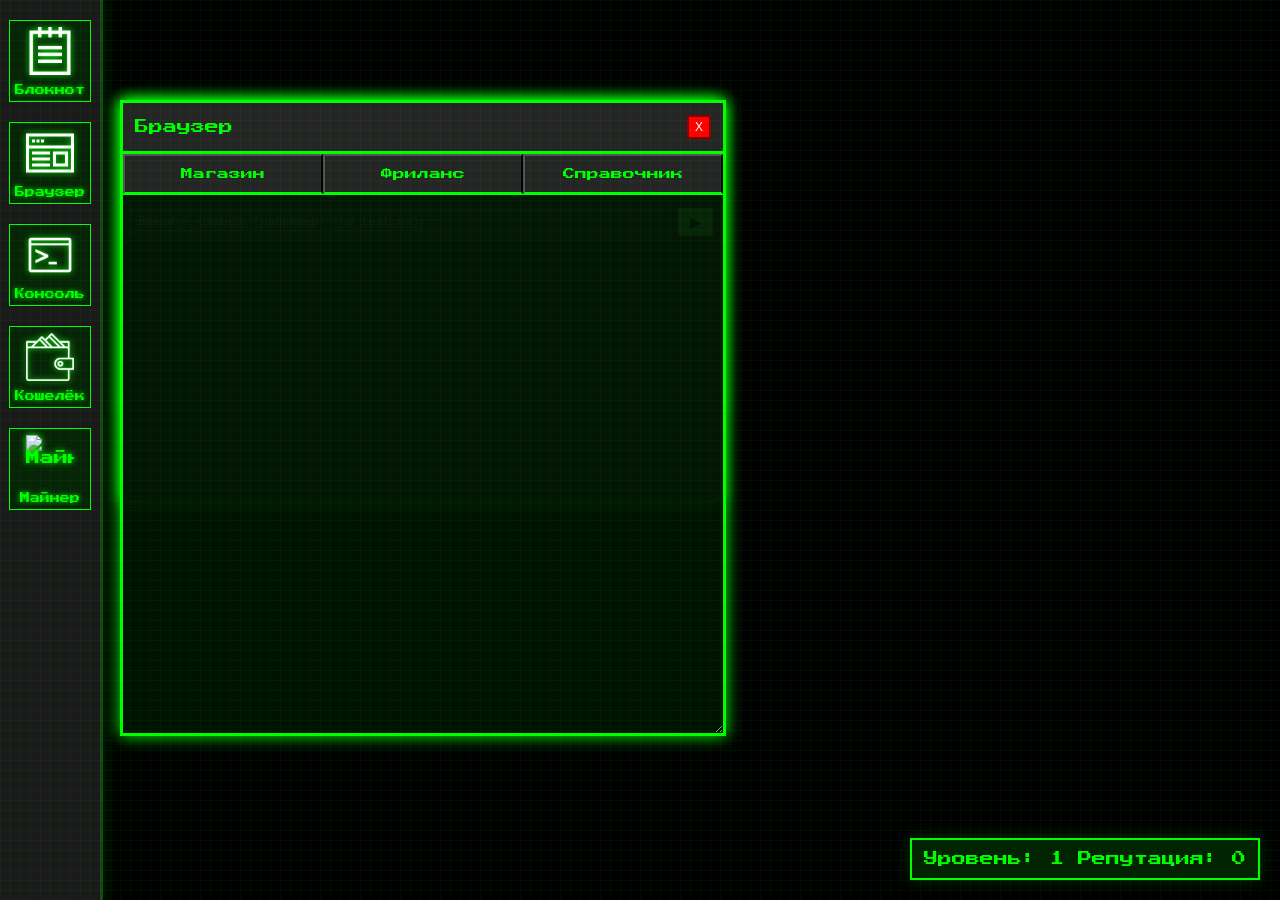
==== commit 95ef3b3d: "MINER" ====
--- a/index.html
+++ b/index.html
@@ -4,6 +4,7 @@
     <meta charset="UTF-8">
     <title>CodeGrind OS</title>
     <link rel="stylesheet" href="css/style.css">
+    <link href="https://fonts.googleapis.com/css2?family=VT323&display=swap" rel="stylesheet">
     <link href="https://fonts.googleapis.com/css2?family=Press+Start+2P&display=swap" rel="stylesheet">
 </head>
 <body>
@@ -28,6 +29,11 @@
             <div class="icon" onclick="AppManager.open('wallet')">
                 <img src="icons/wallet.png" alt="Кошелёк">
                 <div>Кошелёк</div>
+            </div>
+
+            <div class="icon" onclick="AppManager.open('miner')">
+                <img src="icons/miner.png" alt="Майнер">
+                <div>Майнер</div>
             </div>
 
 
@@ -604,12 +610,53 @@
 
                 <div class="transaction-history">
                     <h3>История операций</h3>
-                    <div id="transactions-list">
+                    <div id="transactions-list" class="scroll-container">
                         <!-- Транзакции будут добавляться здесь -->
                     </div>
                 </div>
             </div>
         </div>
+
+        <div id="miner" class="window">
+            <div class="window-header">
+                <span>CORE Майнер v1.2</span>
+                <button class="close-btn" onclick="AppManager.close('miner')">X</button>
+            </div>
+            <div class="miner-content">
+                <div class="miner-stats">
+                    <div class="core-balance">
+                        <img src="icons/core-coin.png" class="core-icon">
+                        <span id="core-balance">0.00</span>
+                    </div>
+                    <div class="exchange-rate">1 CORE = 100 RAM</div>
+                </div>
+
+                <div class="equation-box">
+                    <div class="numbers">
+                        <span id="num1">5</span>
+                        <span id="operator">+</span>
+                        <span id="num2">3</span>
+                        <span class="equals">=</span>
+                    </div>
+
+                    <div class="answer-controls">
+                        <button class="num-btn minus-btn" onclick="Miner.adjustAnswer(-1)">−</button>
+                        <input type="number" id="answer-input" class="nes-input" autocomplete="off">
+                        <button class="num-btn plus-btn" onclick="Miner.adjustAnswer(1)">+</button>
+                    </div>
+                </div>
+
+                <div class="miner-actions">
+                    <button class="check-btn" onclick="Miner.checkAnswer()">Проверить</button>
+                    <button class="convert-btn" onclick="Miner.convertToRam()">Обменять на RAM</button>
+                    <button class="ad-convert-btn" onclick="Miner.convertWithAd()">
+                        Обменять на RAM за рекламу (1.3X)
+                    </button>
+                </div>
+            </div>
+        </div>
+
+
     </div>
 
 
--- a/css/style.css
+++ b/css/style.css
@@ -78,6 +78,7 @@
 }
 
 /* ===== ОКНА ===== */
+
 .window {
     position: absolute;
     top: 100px;
@@ -89,9 +90,14 @@
     box-shadow: 0 0 15px #0f0;
     display: none;
     resize: both;
-    overflow: hidden;
     min-width: 300px;
     min-height: 200px;
+    resize: both;
+    overflow: auto;
+}
+
+#code-editor::-webkit-resizer {
+    display: none;
 }
 
 .window-header {
@@ -126,22 +132,93 @@
 
 
 
-
-
 /* Блокнот */
+
+#notepad {
+    border: 3px solid #20C20E;
+    background: #0A0A0A;
+    box-shadow: 0 0 15px rgba(32, 194, 14, 0.3);
+    font-family: 'VT323', monospace;
+    display: flex;
+    flex-direction: column;
+    min-width: 400px;
+    min-height: 300px;
+}
+
+#notepad .window-header {
+    background: #000;
+    border-bottom: 2px solid #20C20E;
+    padding: 8px 12px;
+    font-size: 18px;
+    letter-spacing: 2px;
+}
+
 #code-editor {
-    font-family: 'Press Start 2P', cursive;
-    font-size: 14px;
-    width: calc(100% - 20px);
-    height: 300px;
     background: #000;
-    color: #0f0;
-    border: 2px solid #0f0;
-    padding: 10px;
-    margin: 10px;
+    color: #20C20E;
+    border: none;
+    padding: 15px;
+    font-size: 16px;
+    line-height: 1.4;
+    caret-color: #20C20E;
+    text-shadow: 0 0 5px #20C20E;
+    background-image:
+        linear-gradient(rgba(32, 194, 14, 0.1) 1px, transparent 1px),
+        linear-gradient(90deg, rgba(32, 194, 14, 0.1) 1px, transparent 1px);
+    background-size: 20px 20px;
+    flex: 1;
+    width: calc(100% - 30px);
+    height: auto !important;
+    min-height: 200px;
     resize: none;
+    margin: 10px 15px;
+    box-sizing: border-box;
+}
+
+#code-editor::-webkit-scrollbar {
+    width: 12px;
+    background: #0A0A0A;
+}
+
+#code-editor::-webkit-scrollbar-track {
+    border-radius: 3px;
+    background: rgba(32, 194, 14, 0.1);
+    border: 2px solid #0A0A0A;
+}
+#code-editor::-webkit-scrollbar-thumb {
+    background: #20C20E;
+    border-radius: 5px;
+    border: 3px solid #0A0A0A;
+    box-shadow: inset 0 0 6px rgba(0,0,0,0.5);
+}
+
+#code-editor::-webkit-scrollbar-thumb:hover {
+    background: #1DB210;
+    box-shadow: inset 0 0 6px rgba(0,0,0,0.3);
+}
+
+/* Для Firefox */
+#code-editor {
+    scrollbar-width: thin;
+    scrollbar-color: #20C20E #0A0A0A;
+}
+
+/* Адаптация под ретро-стиль */
+#code-editor::-webkit-scrollbar-track-piece {
+    background: #001100;
+    border-radius: 2px;
+}
+
+#code-editor::-webkit-scrollbar-corner {
+    background: #0A0A0A;
+}
+
+#code-editor:focus {
     outline: none;
-    box-shadow: inset 0 0 10px #0f03;
+    border-left-color: #20C20E;
+    box-shadow:
+        inset 0 0 30px rgba(32, 194, 14, 0.05),
+        0 0 0 2px rgba(32, 194, 14, 0.2); /* Альтернативная подсветка */
 }
 
 .file-list {
@@ -163,27 +240,69 @@
 }
 
 .window-toolbar {
-    padding: 8px;
-    background: #001100;
-    border-bottom: 1px solid #0f0;
-    display: flex;
-    gap: 5px;
+    flex-shrink: 0;
+    background: #111;
+    border-bottom: 2px solid #20C20E;
+    padding: 6px 10px;
+    gap: 8px;
 }
 
 .window-toolbar button {
-    background: #333;
-    color: #0f0;
-    border: 2px solid #0f0;
-    padding: 8px 12px;
-    cursor: pointer;
-    font-family: 'Press Start 2P', cursive;
-    font-size: 12px;
+    background: transparent;
+    border: 1px solid #20C20E;
+    color: #20C20E;
+    padding: 6px 12px;
     transition: all 0.2s;
-}
+    font-size: 14px;
+    position: relative;
+    overflow: hidden;
+}
+
 
 .window-toolbar button:hover {
-    background: #444;
-    box-shadow: 0 0 8px #0f0;
+    background: rgba(32, 194, 14, 0.1);
+    box-shadow: 0 0 8px #20C20E;
+}
+
+.window-toolbar button::before {
+    content: "> ";
+    color: #20C20E;
+}
+
+#notepad-title {
+    color: #20C20E;
+    text-transform: uppercase;
+}
+
+/* Эффект сканирующей линии */
+#notepad::after {
+    content: "";
+    position: absolute;
+    top: -10px;
+    left: 0;
+    width: 100%;
+    height: 2px;
+    background: linear-gradient(90deg,
+        transparent 0%,
+        #20C20E 50%,
+        transparent 100%);
+    animation: scan 4s linear infinite;
+}
+
+@keyframes scan {
+    0% { top: -99px; }
+    100% { top: 100%; }
+}
+
+/* Эффект мерцания */
+@keyframes flicker {
+    0% { opacity: 0.9; }
+    50% { opacity: 1; }
+    100% { opacity: 0.95; }
+}
+
+#notepad {
+  animation: flicker 0.1s infinite;
 }
 
 /* Иконки рабочего стола */
@@ -591,6 +710,8 @@
     height: 70vh; /* Задаёт высоту 70% от высоты экрана */
     display: flex;
     flex-direction: column; /* Чтобы внутренние элементы растягивались */
+    overflow: hidden; /* Главный контейнер без скролла */
+
 }
 
 #console {
@@ -948,6 +1069,292 @@
 .doc-search button::before {
     content: "🔍 ";
 }
+
+#transactions-list::-webkit-scrollbar {
+    width: 10px;
+    background: #001100;
+}
+
+#transactions-list::-webkit-scrollbar-track {
+    border: 2px solid #0f0;
+    border-radius: 3px;
+    background: rgba(0, 255, 0, 0.05);
+}
+
+#transactions-list::-webkit-scrollbar-thumb {
+    background: #0f0;
+    border: 2px solid #001100;
+    border-radius: 5px;
+    box-shadow: inset 0 0 5px rgba(0,0,0,0.3);
+}
+
+/* Для Firefox */
+#transactions-list {
+    scrollbar-width: thin;
+    scrollbar-color: #0f0 #001100;
+}
+
+/* Фикс высоты и скролла */
+.transaction-history {
+    max-height: 200px;
+    overflow-y: auto;
+    margin-right: -12px;
+    padding-right: 10px;
+}
+
+.wallet-content {
+    display: flex;
+    flex-direction: column;
+    gap: 15px;
+}
+
+/* Стили для майнера */
+#miner {
+    min-width: 400px;
+    min-height: 300px;
+}
+
+.miner-content {
+    padding: 20px;
+    display: flex;
+    flex-direction: column;
+    gap: 15px;
+}
+
+.equation-box {
+    background: rgba(0, 40, 0, 0.9);
+    border: 2px solid #0f0;
+    padding: 20px;
+    text-align: center;
+    font-size: 24px;
+    display: flex;
+    align-items: center;
+    justify-content: center;
+    gap: 10px;
+}
+
+#answer-input {
+    background: #000;
+    color: #0f0;
+    border: 1px solid #0f0;
+    padding: 5px 10px;
+    width: 80px;
+    font-size: 20px;
+    font-family: 'Press Start 2P';
+}
+
+.miner-stats {
+    display: flex;
+    justify-content: space-between;
+    padding: 10px;
+    background: #252525;
+    border: 1px solid #0f0;
+}
+
+.miner-controls {
+    display: flex;
+    gap: 10px;
+    justify-content: center;
+}
+
+.miner-controls button {
+    background: #005500;
+    color: #0f0;
+    padding: 10px 20px;
+    border: 1px solid #0f0;
+    cursor: pointer;
+    transition: all 0.2s;
+}
+
+.miner-controls button:hover {
+    background: #007700;
+}
+
+.answer-controls {
+    display: flex;
+    gap: 8px;
+    align-items: center;
+    margin-top: 15px;
+}
+
+.num-btn {
+    width: 40px;
+    height: 40px;
+    background: rgba(0, 40, 0, 0.9);
+    border: 2px solid #0f0;
+    color: #0f0;
+    font-size: 24px;
+    cursor: pointer;
+    transition: all 0.2s;
+    position: relative;
+}
+
+.num-btn:hover {
+    background: #0f03;
+    box-shadow: 0 0 8px #0f03;
+}
+
+.num-btn:active {
+    transform: scale(0.95);
+}
+
+.plus-btn::after {
+    content: '+';
+    position: absolute;
+    top: 50%;
+    left: 50%;
+    transform: translate(-50%, -50%);
+}
+
+.minus-btn::after {
+    content: '−';
+    position: absolute;
+    top: 50%;
+    left: 50%;
+    transform: translate(-50%, -50%);
+}
+
+/* Поле ввода ответа */
+#answer-input {
+    width: 120px;
+    height: 40px;
+    text-align: center;
+    font-size: 20px;
+    background: #000;
+    border: 2px solid #0f0;
+    color: #0f0;
+    font-family: 'Press Start 2P';
+}
+
+#answer-input:focus {
+    outline: none;
+    box-shadow: 0 0 10px #0f03;
+}
+
+/* Кнопки действий */
+.miner-actions {
+    display: flex;
+    gap: 15px;
+    justify-content: center;
+    margin-top: 20px;
+}
+
+.check-btn, .convert-btn {
+    padding: 12px 25px;
+    border: 2px solid #0f0;
+    background: rgba(0, 30, 0, 0.9);
+    color: #0f0;
+    cursor: pointer;
+    transition: all 0.2s;
+    text-transform: uppercase;
+}
+
+.check-btn:hover, .convert-btn:hover {
+    background: rgba(0, 255, 0, 0.1);
+    letter-spacing: 1px;
+}
+
+/* Иконка CORE */
+.core-icon {
+    width: 24px;
+    height: 24px;
+    margin-right: 8px;
+    filter: drop-shadow(0 0 3px #0f0);
+}
+
+.ad-convert-btn {
+    position: relative;
+    background: linear-gradient(45deg, #0f0 0%, #0a0 100%);
+    border: 2px solid #0f0;
+    color: #000 !important;
+    padding-left: 40px !important;
+}
+
+.boost-badge {
+    position: absolute;
+    left: -10px;
+    top: -10px;
+    background: #f00;
+    color: #fff;
+    padding: 2px 8px;
+    border-radius: 3px;
+    font-size: 12px;
+    box-shadow: 0 0 8px #f00;
+}
+
+.exchange-buttons {
+    display: flex;
+    flex-direction: column;
+    gap: 8px;
+    width: 100%;
+}
+
+/* Эффекты при наведении */
+.ad-convert-btn:hover {
+    animation: ad-glow 1s infinite;
+}
+
+@keyframes ad-glow {
+    0% { box-shadow: 0 0 5px #0f0; }
+    50% { box-shadow: 0 0 15px #0f0; }
+    100% { box-shadow: 0 0 5px #0f0; }
+}
+
+
+
+/* ФЕЙК */
+
+
+
+.fake-ad {
+    position: fixed;
+    top: 0;
+    left: 0;
+    width: 100%;
+    height: 100%;
+    background: rgba(0,0,0,0.9);
+    z-index: 9999;
+    display: flex;
+    justify-content: center;
+    align-items: center;
+}
+
+.ad-content {
+    background: #000;
+    border: 3px solid #0f0;
+    padding: 20px;
+    text-align: center;
+}
+
+.ad-loader {
+    width: 50px;
+    height: 50px;
+    border: 5px solid #0f0;
+    border-radius: 50%;
+    margin: 10px auto;
+    animation: ad-spin 1s linear infinite;
+}
+
+.ad-text {
+    color: #0f0;
+    margin: 10px 0;
+}
+
+.ad-timer {
+    color: #f00;
+    font-size: 24px;
+    text-shadow: 0 0 8px #f00;
+}
+
+@keyframes ad-spin {
+    0% { transform: rotate(0deg); }
+    100% { transform: rotate(360deg); }
+}
+
+
+
+/* ФЕЙК */
+
 
 /*Адаптация для маленьких экранов */
 @media (max-width: 600px) {
@@ -976,3 +1383,4 @@
     z-index: 1000;
 }
 
+
